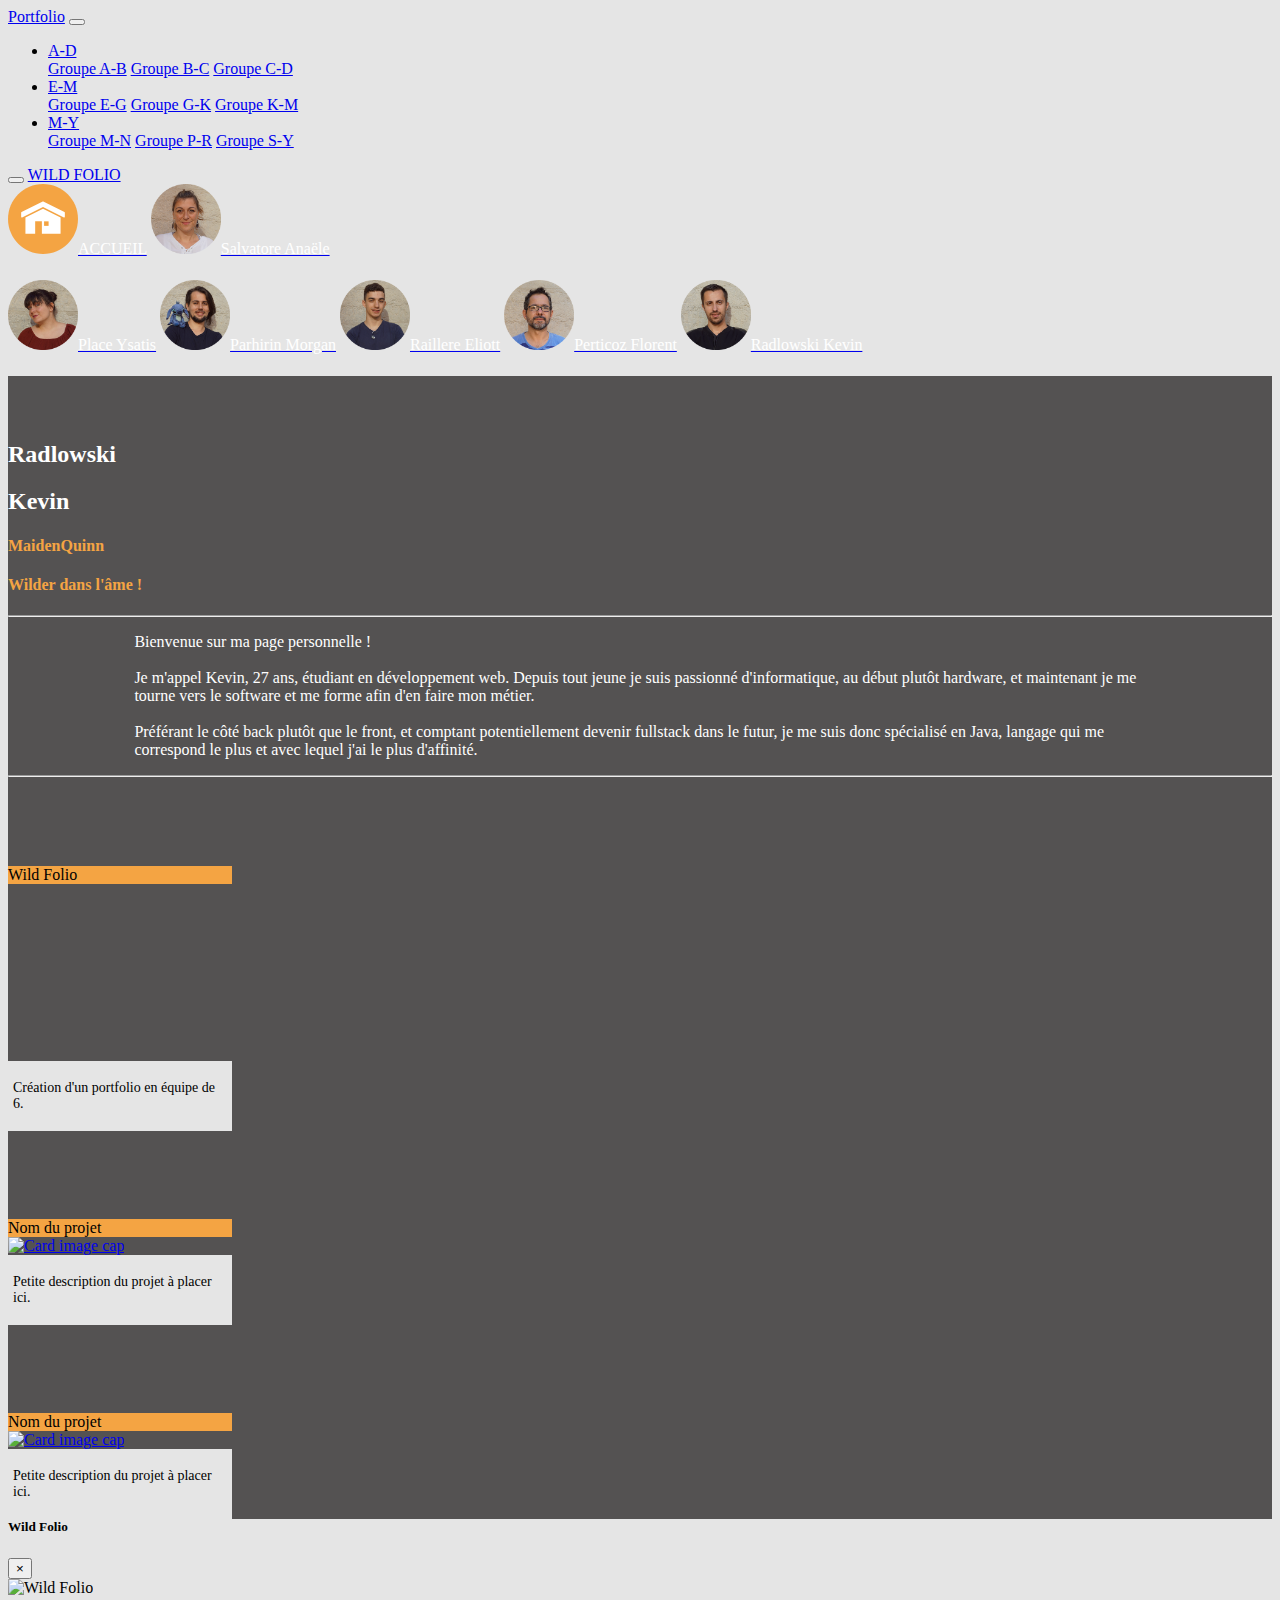
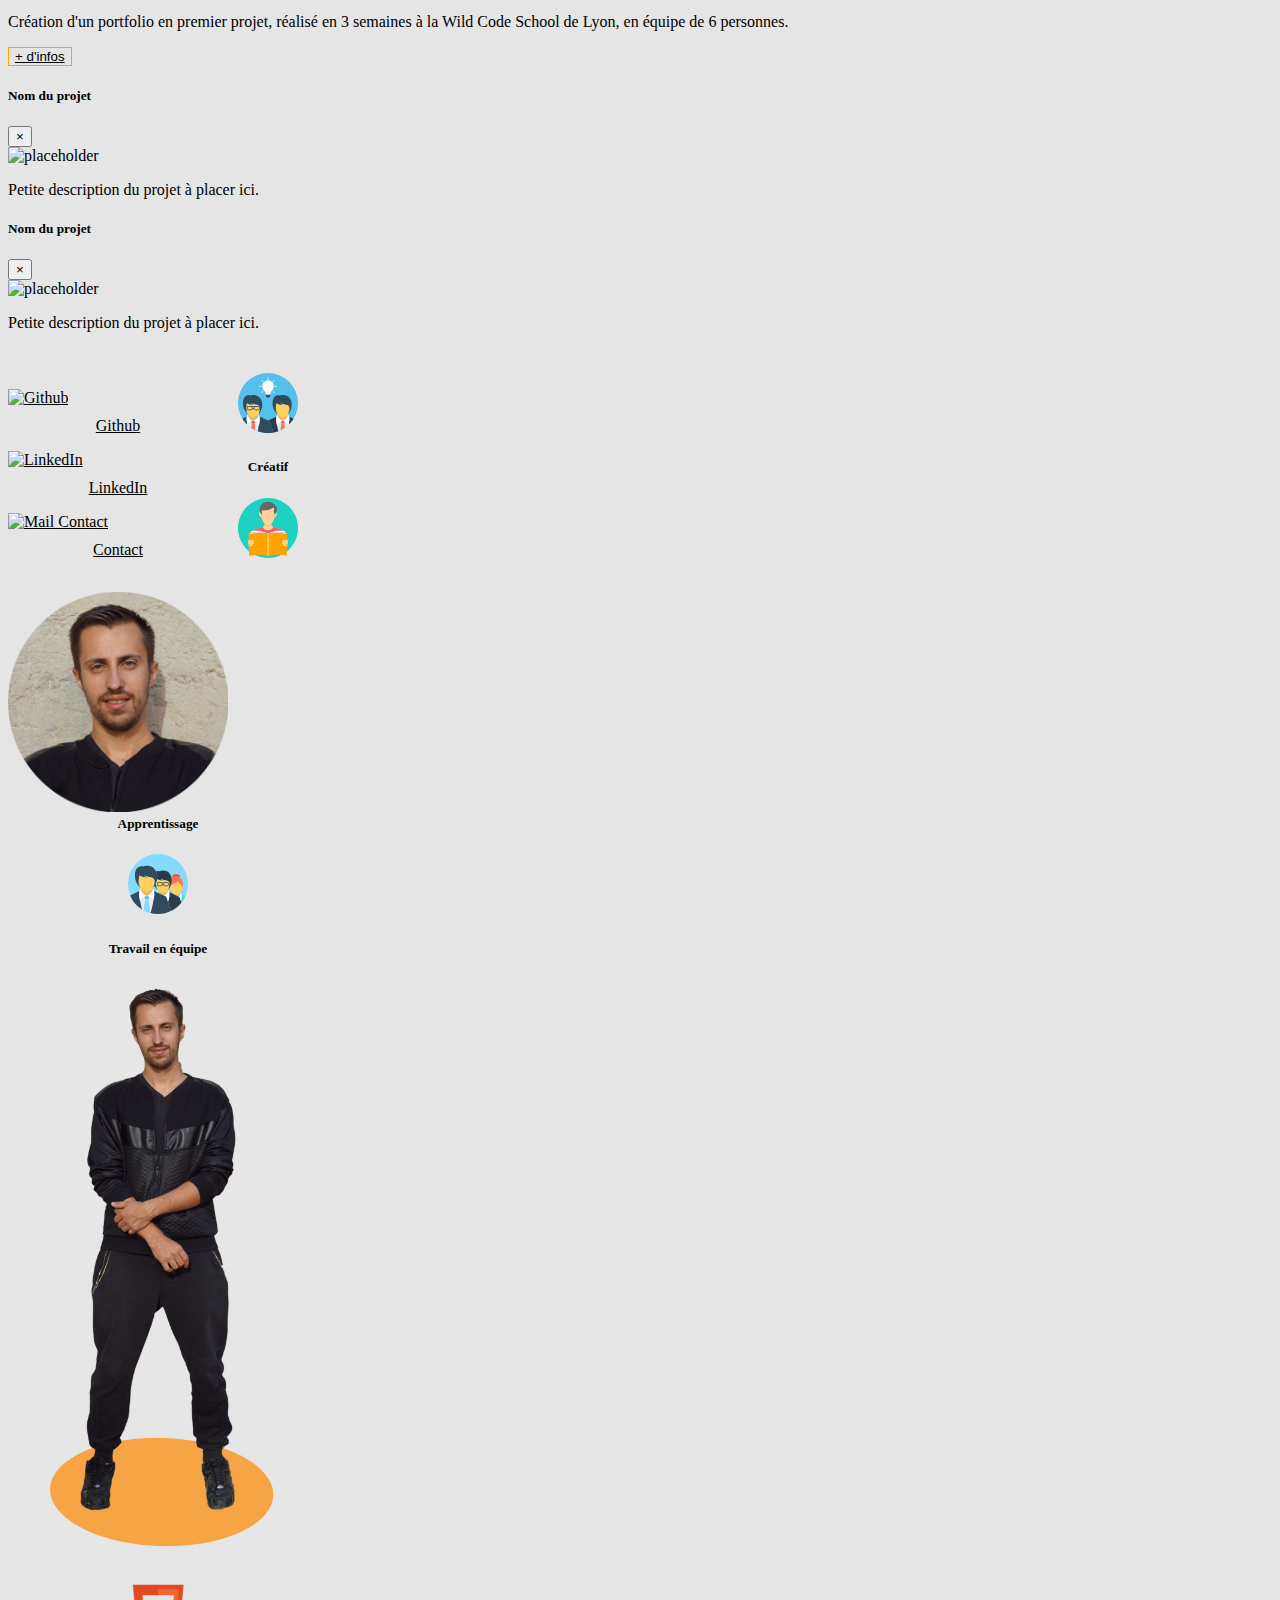
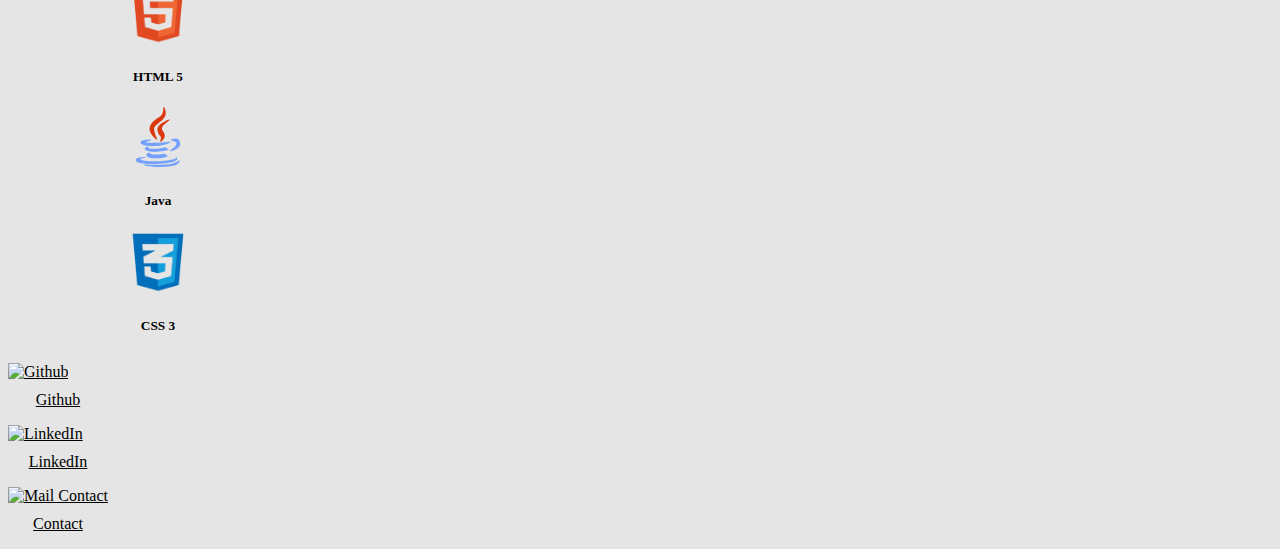
==== Page8/persoeliott.html @ 61c94a06 "Merge pull request #5 from MaidenQuinn/release" ====
<!DOCTYPE html>
<html lang="en">
<head>
    <meta charset="UTF-8">
    <meta name="viewport" content="width=device-width, initial-scale=1, shrink-to-fit=no">
    <title>Wild Folio</title>
    <link rel="stylesheet" href="https://stackpath.bootstrapcdn.com/bootstrap/4.1.3/css/bootstrap.min.css" integrity="sha384-MCw98/SFnGE8fJT3GXwEOngsV7Zt27NXFoaoApmYm81iuXoPkFOJwJ8ERdknLPMO" crossorigin="anonymous">
    <link rel="stylesheet" href="pagepersostyle.css">
   
</head>
<body>
    <header>
       
       <!----------- NAVBAR PROFS ----------->
        <div class="container-fluid" style="padding:0px;">
                <nav class="navbar navbar-expand-lg navbar-light bg-light">
     	  	        <a class="navbar-brand" href="#">Portfolio</a>
     		            <button class="navbar-toggler" type="button" data-toggle="collapse" data-target="#navbarNavDropdown" aria-controls="navbarNavDropdown" aria-expanded="false" aria-label="Toggle navigation">
   			            <span class="navbar-toggler-icon"></span>
     		            </button>
     		            <div class="collapse navbar-collapse" id="navbarNavDropdown">
                            <ul class="navbar-nav ml-auto mr-5">
     				             <li class="nav-item dropdown">
                                    <a class="nav-link dropdown-toggle" href="#" id="groupe1" data-toggle="dropdown" aria-haspopup="true" aria-expanded="false">
                                        A-D
                                    </a>
                                    <div class="dropdown-menu" aria-labelledby="groupe1">
                                        <a class="dropdown-item" href="page1.html">Groupe A-B</a>
                                        <a class="dropdown-item" href="page2.html">Groupe B-C</a>
                                        <a class="dropdown-item" href="page3.html">Groupe C-D</a>
                                    </div>
                	             </li>

                                 <li class="nav-item dropdown">
                                    <a class="nav-link dropdown-toggle" href="#" id="groupe2" data-toggle="dropdown" aria-haspopup="true" aria-expanded="false">
                                        E-M
                                    </a>
                                    <div class="dropdown-menu" aria-labelledby="groupe2">
                                        <a class="dropdown-item" href="page4.html">Groupe E-G</a>
                                        <a class="dropdown-item" href="page5.html">Groupe G-K</a>
                                        <a class="dropdown-item" href="page6.html">Groupe K-M</a>
                                    </div>
                                </li>

                                <li class="nav-item dropdown">
                                    <a class="nav-link dropdown-toggle" href="#" id="groupe3" data-toggle="dropdown" aria-haspopup="true" aria-expanded="false">
                                        M-Y
                                    </a>
                                    <div class="dropdown-menu" aria-labelledby="groupe3">
                                        <a class="dropdown-item" href="page7.html">Groupe M-N</a>
                                        <a class="dropdown-item" href="page8.html">Groupe P-R</a>
                                        <a class="dropdown-item" href="page9.html">Groupe S-Y</a>
                                    </div>
                                </li>
                            </ul>
     		             </div>
     		         </nav>
     		     </div>

       <!----------- NAVBAR PAGE PERSO ----------->
        <nav class="navbar navbar-default navbar-dark bg-dark">
            
			<button class="navbar-toggler" type="button" data-toggle="dropdown" data-target="#navbarTogglerDemo03" aria-controls="navbarTogglerDemo03" aria-expanded="false" aria-label="Toggle navigation">
			<span class="navbar-toggler-icon"></span>
			</button>
			<a class="navbar-brand" href="#">WILD FOLIO</a>

			<div class="dropdown-menu bg-dark" aria-labelledby="dropdownMenuButton">
				
			     <a class="dropdown-item border-bottom border-top" href="../page8.html"><img class="rounded-circle navImg mr-3" src="./icon/house.svg" alt="Generic placeholder image"><span class="couleurwild">ACCUEIL</span></a>
			      	
				<a class="dropdown-item border-bottom" href="./persoanaele.html"><img class="rounded-circle navImg mr-3" src="./images/anaele-rond.png" alt="Generic placeholder image"><span class="couleurwild">Salvatore Anaële</span>
                <div class="media-body">
				<h5 class="mt-0 mb-1"></h5>
				</div></a>
						
				<a class="dropdown-item border-bottom" href="./persoysatis.html"><img class="rounded-circle navImg mr-3" src="./images/ysatis-rond.png" alt="Generic placeholder image"><span class="couleurwild">Place Ysatis</span></a>
						
				<a class="dropdown-item border-bottom" href="./persomorgan.html"><img class="rounded-circle navImg mr-3" src="./images/morgan-rond.png" alt="Generic placeholder image"><span class="couleurwild">Parhirin Morgan</span></a>
						
				<a class="dropdown-item border-bottom" href="./persoeliott.html"><img class="rounded-circle navImg mr-3" src="./images/eliott-rond.png" alt="Generic placeholder image"><span class="couleurwild">Raillere Eliott</span></a>
						
				<a class="dropdown-item border-bottom" href="./persoflorent.html"><img class="rounded-circle navImg mr-3" src="./images/florent-rond.png" alt="Generic placeholder image"><span class="couleurwild">Perticoz Florent</span></a>
						
				<a class="dropdown-item" href="./persokevin.html"><img class="rounded-circle navImg mr-3" src="./images/kevin-rond.png" alt="Generic placeholder image"><span class="couleurwild">Radlowski Kevin</span></a>
		
			
			</div>
		</nav>
    </header>
       <div class="body-margin">   
            
               
            <!----------- CONTAINER GRIS FONCER DE GAUCHE ----------->
                <div class="container col-12 dark col-md-6">
                   
                   <!----------- PARTIE PRESENTATION ----------->
                    <div class="row personame d-flex justify-content-center align-items-center col-12">
                       <div class=" name mr-5">
                            <h2>Radlowski</h2>
                            <h2>Kevin</h2>
                        </div>
                        <div class="Pseudo">
                            <h4 class="pseudo">MaidenQuinn</h4>
                            <h4 class="catchPhrase">Wilder dans l'âme !</h4>
                        </div>  
                    </div>
                    <hr>
                    <div class="row mt-4">
                        <p class="descriptionPerso">
                        
                        Bienvenue sur ma page personnelle ! <br><br>
                        Je m'appel Kevin, 27 ans, étudiant en développement web.
                        Depuis tout jeune je suis passionné d'informatique, au début plutôt hardware, et maintenant je me tourne vers le software et me forme afin d'en faire mon métier. <br><br>
                        Préférant le côté back plutôt que le front, et comptant potentiellement devenir fullstack dans le futur, je me suis donc spécialisé en Java, langage qui me correspond le plus et avec lequel j'ai le plus d'affinité.
                        </p>
                    </div>
                    
                    <hr>

                       <!----------- PARTIE CARDS ET MODALE DES PROJETS PERSONNELS ----------->
                    <div class="row d-flex justify-content-center justify-content-around m-1 projectcard">
                        <div class="card projectcard mb-5" style="width: 14rem;">
                            <div class="card-header back-title">
                                Wild Folio
                            </div>
                            <a data-toggle="modal" href="#mymodal1"><div class="card-img-top imgmodal" style="background-image:url(http://image.noelshack.com/fichiers/2018/37/6/1537028094-capture-d-ecran-de-2018-09-15-18-14-18.png)"></div></a>
                            <div class="card-body">
                                <p class="card-text">Création d'un portfolio en équipe de 6.</p>
                                
                            </div>
                        </div>
                        <div class="card projectcard mb-5" style="width: 14rem;">
                            <div class="card-header back-title">
                                Nom du projet
                            </div>
                            <a data-toggle="modal" href="#mymodal2"><img class="card-img-top imgmodal" src="https://via.placeholder.com/100x80" alt="Card image cap"></a>
                            
                            <div class="card-body">
                                <p class="card-text">Petite description du projet à placer ici.</p>
                                
                            </div>
                        </div>
                        <div class="card projectcard mb-5" style="width: 14rem;">
                            <div class="card-header back-title">
                                Nom du projet
                            </div>
                            <a data-toggle="modal" href="#mymodal3"><img class="card-img-top imgmodal" src="https://via.placeholder.com/100x80" alt="Card image cap"></a>
                            <div class="card-body">
                                <p class="card-text">Petite description du projet à placer ici.</p>
                                
                            </div>
                        </div>
                    </div>
                </div>
                
                            <!------------- Modal 1 ------------->
                <div class="modal fase" id="mymodal1" tabindex="-1" role="dialog">
                  <div class="modal-dialog modal-lg" role="document">
                    <div class="modal-content">
                      <div class="modal-header back-title">
                        <h5 class="modal-title">Wild Folio</h5>
                        <button type="button" class="close" data-dismiss="modal" aria-label="Close">
                          <span aria-hidden="true">&times;</span>
                        </button>
                      </div>
                      <div class="modal-img">
                        <img class="w-100 h-50" src="http://image.noelshack.com/fichiers/2018/37/6/1537028094-capture-d-ecran-de-2018-09-15-18-14-18.png" alt="Wild Folio">
                      </div>
                      <div class="modal-body">  
                        <p class="modal-text">Création d'un portfolio en premier projet, réalisé en 3 semaines à la Wild Code School de Lyon, en équipe de 6 personnes.</p>
                        <div class="modal-footer">
                           <button type="button" class="btn moreinfo  d-flex text-align-end"><a href="http://www.google.fr" target="_blank">+ d'infos</a></button>
                        </div>
                      </div>
                    </div>
                  </div>
                </div>


                            <!------------- Modal 2 ------------->
                <div class="modal fase" id="mymodal2" tabindex="-1" role="dialog">
                  <div class="modal-dialog modal-lg" role="document">
                    <div class="modal-content">
                      <div class="modal-header back-title">
                        <h5 class="modal-title">Nom du projet</h5>
                        <button type="button" class="close" data-dismiss="modal" aria-label="Close">
                          <span aria-hidden="true">&times;</span>
                        </button>
                      </div>
                      <div class="modal-img">
                        <img class="w-100 h-50" src="https://via.placeholder.com/800x600" alt="placeholder">
                      </div>
                      <div class="modal-body">  
                        <p class="modal-text">Petite description du projet à placer ici.</p>
                      </div>
                    </div>
                  </div>
                </div>

                            <!------------- Modal 3 ------------->
                <div class="modal fase" id="mymodal3" tabindex="-1" role="dialog">
                  <div class="modal-dialog modal-lg" role="document">
                    <div class="modal-content">
                      <div class="modal-header back-title">
                        <h5 class="modal-title">Nom du projet</h5>
                        <button type="button" class="close" data-dismiss="modal" aria-label="Close">
                          <span aria-hidden="true">&times;</span>
                        </button>
                      </div>
                      <div class="modal-img">
                        <img class="w-100 h-50" src="https://via.placeholder.com/800x600" alt="placeholder">
                      </div>
                      <div class="modal-body">  
                        <p class="modal-text">Petite description du projet à placer ici.</p>
                      </div>
                    </div>
                  </div>
                </div>
                    
                    
                    
                    <!----------- CONTAINER GRIS CLAIR DE DROITE ----------->
                <div class="container col-12 light col-md-6">
                      <div class="row perso-section ">
                       
                           
                           <!----------- BARRE DE RESEAUX SOCIAUX CACHEE JUSQU'EN XL ----------->
                    <div class="container small">
                        <div class="row d-xl-none d-block d-flex justify-content-around socialnetworks">
                            <div class="card socialnetwork">
                                <a class="sociallogo" href="#">
                                    <img border="0" alt="Github" src="../icon/github-logo.svg" width="65" height="65">
                                    <p style="text-align: center; margin-top: 10px">Github</p>
                                </a>
                        </div>
                        <div class="card socialnetwork">
                            <a class="sociallogo" href="#">
                                <img border="0" alt="LinkedIn" src="../icon/linkedin.svg" width="65" height="65">
                                <p style="text-align: center; margin-top: 10px">LinkedIn</p>
                            </a>
                        </div>
                        <div class="card socialnetwork">
                            <a class="sociallogo" href="#">
                                <img border="0" alt="Mail Contact" src="../icon/closed-envelope-circle.svg" width="65" height="65">
                                <p style="text-align: center; margin-top: 10px">Contact</p>
                            </a>
                        </div>
                        
                    </div>
                               <!--Image ronde visible uniquement de format XS à MD -->
                            <div class="row d-xl-none d-block d-flex justify-content-center align-items-center">
                                <img class="rounded-circle img-perso-ronde img-plainpied" src="images/kevin-rond.png" alt="image rondes">
                            </div>
                            
                            
                            
                        </div>
                            
                           <!----------- SOFTSKILLS ----------->
                        <div class="col-xl-3 col-md-6 description-list">
                            <div class="row d-flex justify-content-center media my-3">
                                <img class="rounded-circle logo-presentation" src="./icon/brainstorm.svg" alt="Brainstorm logo">
                                <h5 class="col-md-12 mt-3">Créatif</h5>
                            </div>
                            
                            <div class="row d-flex justify-content-center media mb-3">
                                <img class="rounded-circle logo-presentation" src="./icon/reading.svg" alt="Learning logo">
                                <h5 class="col-md-12 mt-3">Apprentissage</h5>
                            </div>
                                            
                            <div class="row d-flex justify-content-center media mb-3">
                                <img class="rounded-circle logo-presentation" src="./icon/team.svg" alt="Team logo">
                                <h5 class="col-md-12 mt-3">Travail en équipe</h5>
                            </div> 
                               
                        </div>
                        
                                <!----------- IMAGE PLEIN PIEDS VISIBLE SEULEMENT EN XL ----------->
                        
                        <div class="col-xl-6 text-center d-none d-xl-block">
                            <img class="img-plainpied" src="images/kevin-plainpieds.jpg" alt="image plain pieds">
                        </div>
                        
                                <!----------- HARDSKILLS ----------->
                        
                        <div class="col-xl-3 col-md-6 description-list">
                            
                            <div class="row d-flex justify-content-center media my-3">
                                <img class="rounded-circle logo-presentation" src="./icon/html.png" alt="Brainstorm logo">
                                <h5 class="col-md-12 mt-3">HTML 5</h5>
                            </div>
                            
                            <div class="row d-flex justify-content-center media mb-3">
                                <img class="rounded-circle logo-presentation" src="./icon/java.svg" alt="Learning logo">
                                <h5 class="col-md-12 mt-3">Java</h5>
                            </div>
                                            
                            <div class="row d-flex justify-content-center media mb-3">
                                <img class="rounded-circle logo-presentation" src="./icon/css.png" alt="Team logo">
                                <h5 class="col-md-12 mt-3">CSS 3</h5>
                            </div> 
                            
                        </div>
                       
                    </div>
                    
                            <!----------- BARRE DE RESEAUX SOCIAUX VISIBLE SEULEMENT EN XL ----------->
                   
                   <div class="container large d-none d-xl-block ">
                    <div class="row d-flex justify-content-around socialnetworks">
                       <div class="card socialnetwork">
                        <a class="sociallogo" href="https://github.com/MaidenQuinn" target="_blank">
                            <img border="0" alt="Github" src="../icon/github-logo.svg" width="65" height="65">
                            <p style="text-align: center; margin-top: 10px">Github</p>
                        </a>
                        
                        </div>
                        <div class="card socialnetwork">
                        <a class="sociallogo" href="https://www.linkedin.com/in/kevin-radlowski-83186a170/" target="_blank">
                            <img border="0" alt="LinkedIn" src="../icon/linkedin.svg" width="65" height="65">
                            <p style="text-align: center; margin-top: 10px">LinkedIn</p>
                        </a>
                        
                        </div>
                        <div class="card socialnetwork">
                        <a class="sociallogo" href="mailto:kevin.radlowski@gmail.com" target="_blank">
                            <img border="0" alt="Mail Contact" src="../icon/closed-envelope-circle.svg" width="65" height="65">
                            <p style="text-align: center; margin-top: 10px">Contact</p>
                        </a>
                        
                        </div>
                    </div>
                </div>
                    
                    
                </div>
            </div>
        
       
       
    <script src="https://code.jquery.com/jquery-3.2.1.slim.min.js" integrity="sha384-KJ3o2DKtIkvYIK3UENzmM7KCkRr/rE9/Qpg6aAZGJwFDMVNA/GpGFF93hXpG5KkN" crossorigin="anonymous"></script>
    <script src="https://cdnjs.cloudflare.com/ajax/libs/popper.js/1.12.9/umd/popper.min.js" integrity="sha384-ApNbgh9B+Y1QKtv3Rn7W3mgPxhU9K/ScQsAP7hUibX39j7fakFPskvXusvfa0b4Q" crossorigin="anonymous"></script>
    <script src="https://maxcdn.bootstrapcdn.com/bootstrap/4.0.0/js/bootstrap.min.js" integrity="sha384-JZR6Spejh4U02d8jOt6vLEHfe/JQGiRRSQQxSfFWpi1MquVdAyjUar5+76PVCmYl" crossorigin="anonymous"></script>
</body>
</html>
---- Page8/pagepersostyle.css ----
@import url('https://fonts.googleapis.com/css?family=Open+Sans:400,700');
@font-face {
   font-family: 'Open Sans', sans-serif;
}

/* Container principaux de la page */

body {
    background-color:#E5E5E5;
}
.container {
    float:left;
}
.dark {
    background-color:#545252;
    color: white;
}
.light {
    background-color:#E5E5E5;
}

/* Partie gauche - nom + pseudo + présentation */

.personame {
    margin-top: 65px;
}
.Pseudo {
    color:#F4A443;
}
.pseudo {
    margin-bottom: 15px;
}

/* Barre de réseaux sociaux */

.socialnetwork {
    background-color: #E5E5E5;
    border:none;
    margin-top: 8%;
}

.socialnetwork a {
    color: black;
}
.socialnetwork a:hover {
    color: #F4A443;
}

.moreinfo {
   background-color: #E5E5E5;
    border: 1px solid orange; 
}

.moreinfo a {
    color: black;
}
.moreinfo a:hover {
    color: #F4A443;
}
/* Cards présentations des projets */

.card {
    margin-top: 7%;
    border-color: darkgrey;
    color: black;
}

.card-header {
    background-color: #F4A443;
    line-height: normal;
}
.card-body {
    background-color: #E5E5E5;
    font-size: 14px;  
    padding: 5px;
}
.card-img-top {
    width:222px;
    height:177px;
    background-size: cover;
}


/* Partie NAVBAR */ 

.navImg {
    width:70px;
}
/* passer      couleurwild:hover    en   couleurwild:visited (css)*/
.couleurwild{
   color:#ffffff;
}
.couleurwild:hover{
   color: black;
}


.dropdown-item:hover {
    background-color: rgba(244,164,67,1.0);
    
}


/* SECTION PERSO A DROITE */
.img-plainpied {
    margin: 0 auto;
    max-width: 300px;
    border-radius: 25px;
}

.img-perso-ronde {
    width: 220px;
    margin-top: 8%;
}
.perso-section {
    margin-top: 25px;
    }
.perso-section .logo-presentation {
    width: 60px;
}

.descriptionPerso {
    margin-left: 10%;
    margin-right:10%;
}

.description-list {
    margin: auto;
}
.description-list, .media {
    align-items: center;
    text-align: center;
}
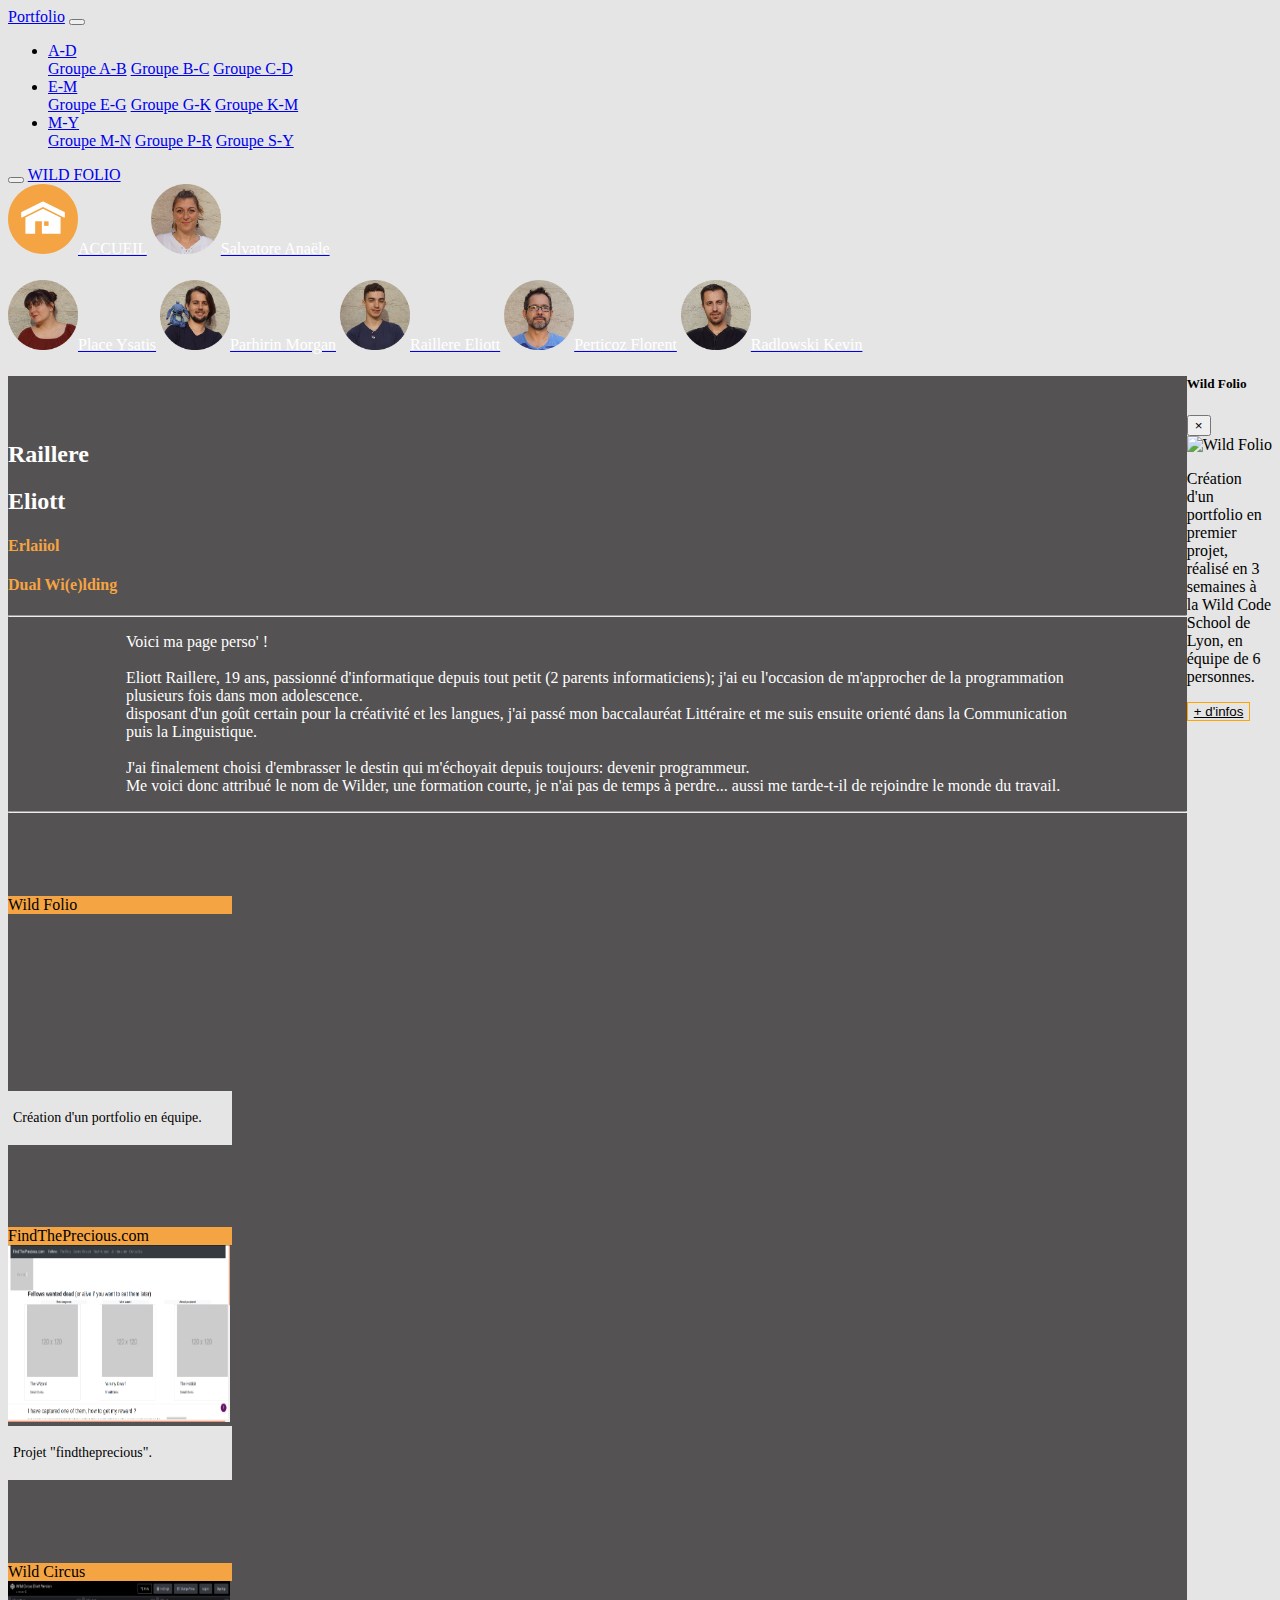
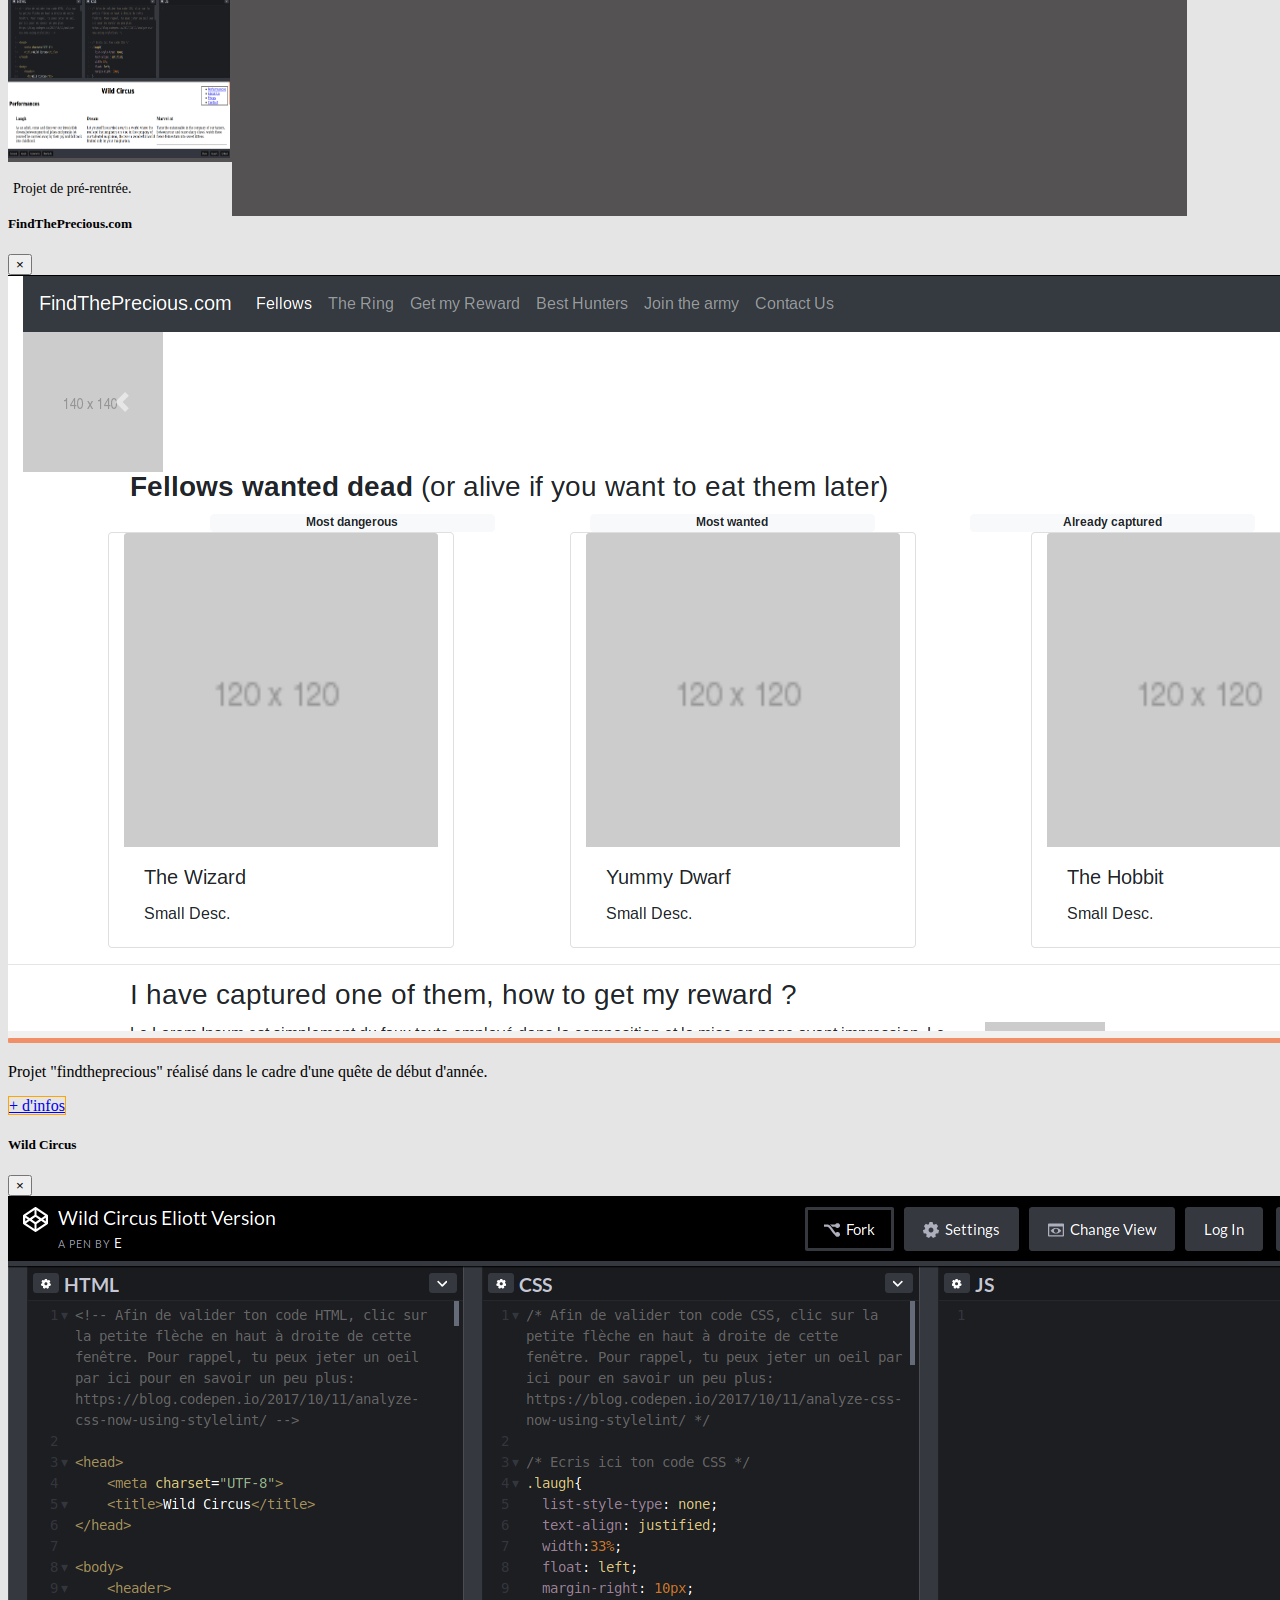
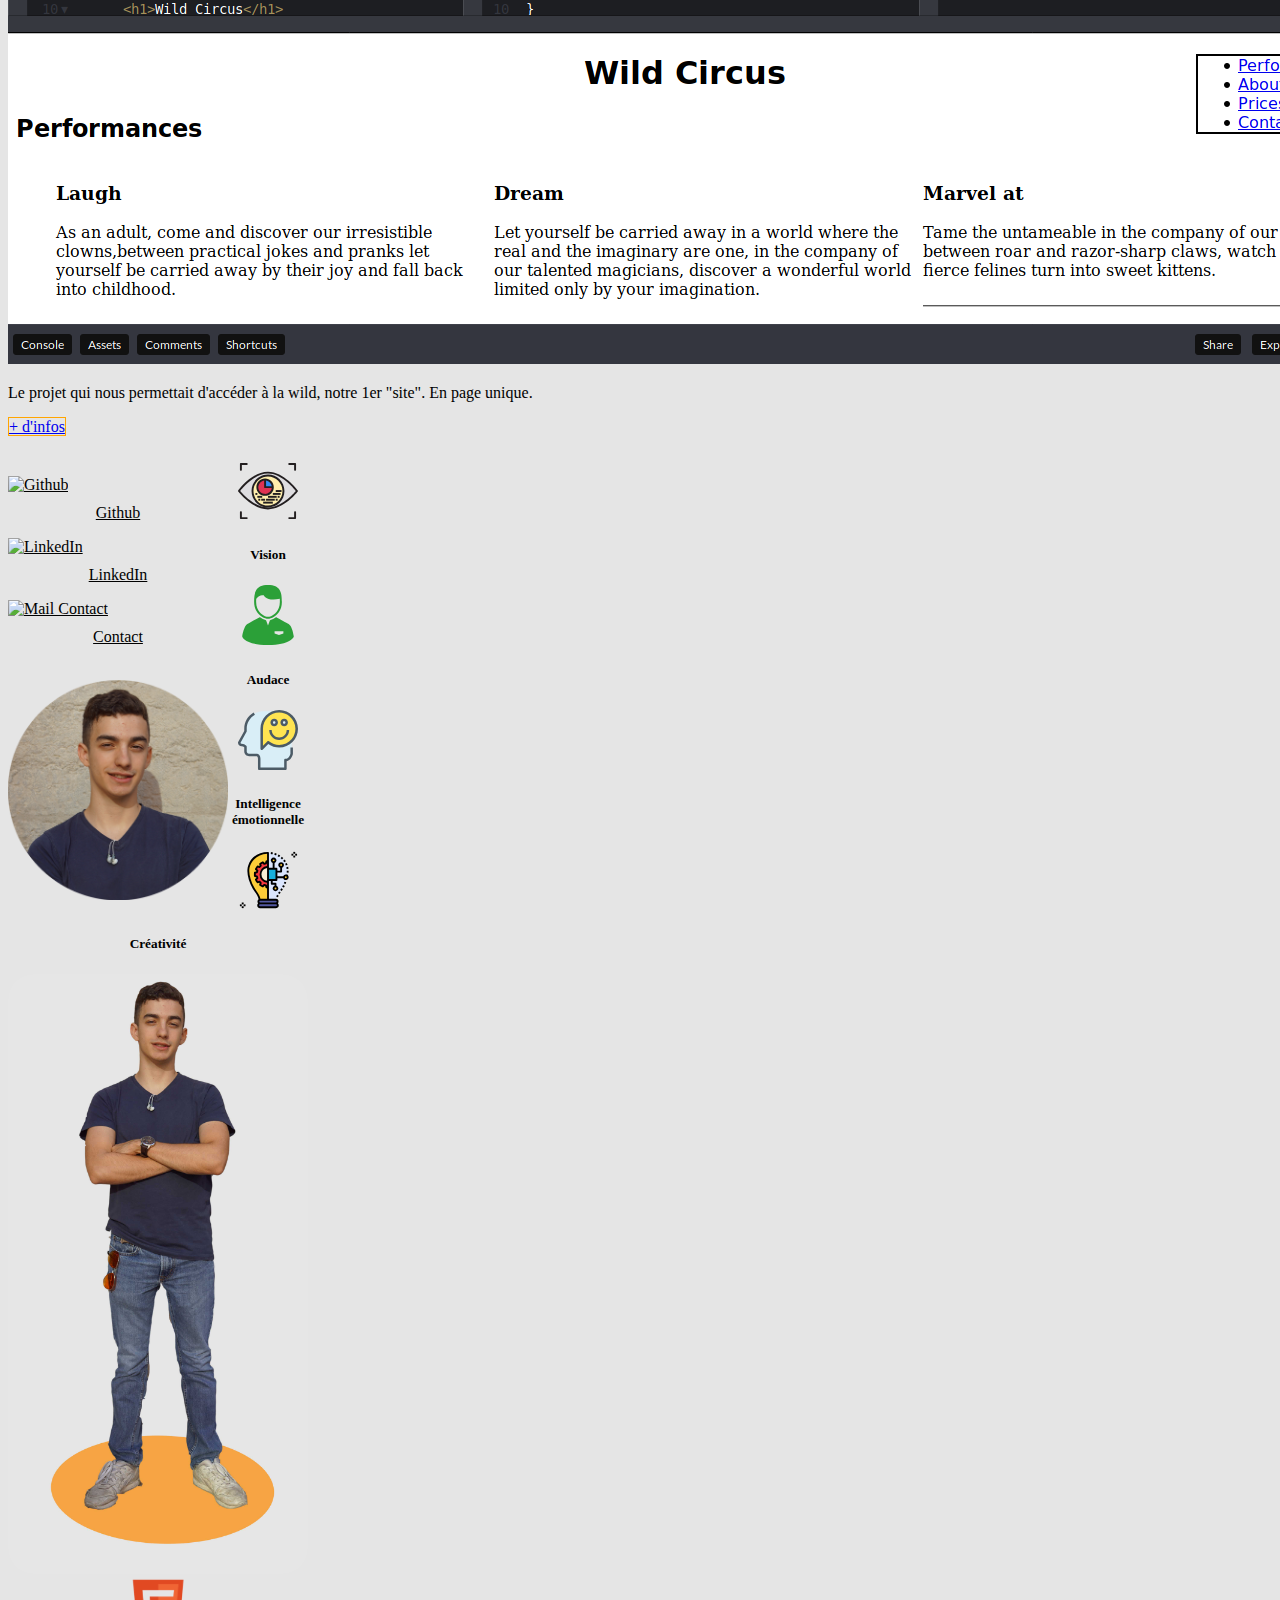
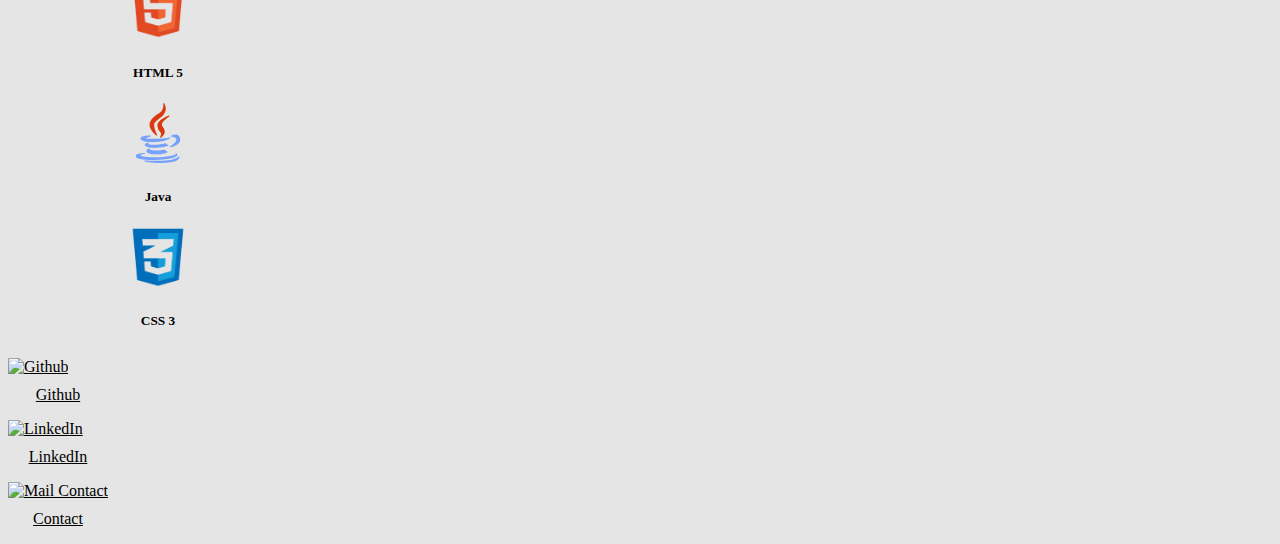
==== commit 83e47d87: "Commit d'Eliott" ====
--- a/Page8/persoeliott.html
+++ b/Page8/persoeliott.html
@@ -97,22 +97,20 @@
                    <!----------- PARTIE PRESENTATION ----------->
                     <div class="row personame d-flex justify-content-center align-items-center col-12">
                        <div class=" name mr-5">
-                            <h2>Radlowski</h2>
-                            <h2>Kevin</h2>
+                            <h2>Raillere</h2>
+                            <h2>Eliott</h2>
                         </div>
                         <div class="Pseudo">
-                            <h4 class="pseudo">MaidenQuinn</h4>
-                            <h4 class="catchPhrase">Wilder dans l'âme !</h4>
+                            <h4 class="pseudo">Erlaiiol</h4>
+                            <h4 class="catchPhrase">Dual Wi(e)lding</h4>
                         </div>  
                     </div>
                     <hr>
                     <div class="row mt-4">
                         <p class="descriptionPerso">
                         
-                        Bienvenue sur ma page personnelle ! <br><br>
-                        Je m'appel Kevin, 27 ans, étudiant en développement web.
-                        Depuis tout jeune je suis passionné d'informatique, au début plutôt hardware, et maintenant je me tourne vers le software et me forme afin d'en faire mon métier. <br><br>
-                        Préférant le côté back plutôt que le front, et comptant potentiellement devenir fullstack dans le futur, je me suis donc spécialisé en Java, langage qui me correspond le plus et avec lequel j'ai le plus d'affinité.
+                        Voici ma page perso' ! <br><br>
+                        Eliott Raillere, 19 ans, passionné d'informatique depuis tout petit (2 parents informaticiens); j'ai eu l'occasion de m'approcher de la programmation plusieurs fois dans mon adolescence. <br> disposant d'un goût certain pour la  créativité et les langues, j'ai passé mon baccalauréat Littéraire et me suis ensuite orienté dans la Communication puis la Linguistique. <br><br> J'ai finalement choisi d'embrasser le destin qui m'échoyait depuis toujours: devenir programmeur. <br> Me voici donc attribué le nom de Wilder, une formation courte, je n'ai pas de temps à perdre... aussi me tarde-t-il de rejoindre le monde du travail.
                         </p>
                     </div>
                     
@@ -126,28 +124,28 @@
                             </div>
                             <a data-toggle="modal" href="#mymodal1"><div class="card-img-top imgmodal" style="background-image:url(http://image.noelshack.com/fichiers/2018/37/6/1537028094-capture-d-ecran-de-2018-09-15-18-14-18.png)"></div></a>
                             <div class="card-body">
-                                <p class="card-text">Création d'un portfolio en équipe de 6.</p>
+                                <p class="card-text">Création d'un portfolio en équipe.</p>
                                 
                             </div>
                         </div>
                         <div class="card projectcard mb-5" style="width: 14rem;">
                             <div class="card-header back-title">
-                                Nom du projet
-                            </div>
-                            <a data-toggle="modal" href="#mymodal2"><img class="card-img-top imgmodal" src="https://via.placeholder.com/100x80" alt="Card image cap"></a>
+                                FindThePrecious.com
+                            </div>
+                            <a data-toggle="modal" href="#mymodal2"><img class="card-img-top imgmodal" src="images/eliott-img1.png" alt="Card image cap"></a>
                             
                             <div class="card-body">
-                                <p class="card-text">Petite description du projet à placer ici.</p>
+                                <p class="card-text">Projet "findtheprecious".</p>
                                 
                             </div>
                         </div>
                         <div class="card projectcard mb-5" style="width: 14rem;">
                             <div class="card-header back-title">
-                                Nom du projet
-                            </div>
-                            <a data-toggle="modal" href="#mymodal3"><img class="card-img-top imgmodal" src="https://via.placeholder.com/100x80" alt="Card image cap"></a>
+                                Wild Circus
+                            </div>
+                            <a data-toggle="modal" href="#mymodal3"><img class="card-img-top imgmodal" src="images/eliott-img2.png" alt="Card image cap"></a>
                             <div class="card-body">
-                                <p class="card-text">Petite description du projet à placer ici.</p>
+                                <p class="card-text">Projet de pré-rentrée.</p>
                                 
                             </div>
                         </div>
@@ -165,7 +163,7 @@
                         </button>
                       </div>
                       <div class="modal-img">
-                        <img class="w-100 h-50" src="http://image.noelshack.com/fichiers/2018/37/6/1537028094-capture-d-ecran-de-2018-09-15-18-14-18.png" alt="Wild Folio">
+                        <img class="w-100 h-100" src="http://image.noelshack.com/fichiers/2018/37/6/1537028094-capture-d-ecran-de-2018-09-15-18-14-18.png" alt="Wild Folio">
                       </div>
                       <div class="modal-body">  
                         <p class="modal-text">Création d'un portfolio en premier projet, réalisé en 3 semaines à la Wild Code School de Lyon, en équipe de 6 personnes.</p>
@@ -183,17 +181,20 @@
                   <div class="modal-dialog modal-lg" role="document">
                     <div class="modal-content">
                       <div class="modal-header back-title">
-                        <h5 class="modal-title">Nom du projet</h5>
+                        <h5 class="modal-title">FindThePrecious.com</h5>
                         <button type="button" class="close" data-dismiss="modal" aria-label="Close">
                           <span aria-hidden="true">&times;</span>
                         </button>
                       </div>
                       <div class="modal-img">
-                        <img class="w-100 h-50" src="https://via.placeholder.com/800x600" alt="placeholder">
+                        <img class="w-100 h-100" src="images/eliott-img1.png" alt="placeholder">
                       </div>
                       <div class="modal-body">  
-                        <p class="modal-text">Petite description du projet à placer ici.</p>
-                      </div>
+                        <p class="modal-text">Projet "findtheprecious" réalisé dans le cadre d'une quête de début d'année.</p>
+                      </div>
+                      <div class="modal-footer">
+       					<a class="button btn moreinfo" href="https://rawgit.com/erlaiiol/d6480861d60f5c281111393a3b9917b2/raw/3a96ccdd72e15a67c057ed35abc735dc8de1d190/queteBS.html" role="button" target="_blank">+ d'infos</a>
+ 					  </div>
                     </div>
                   </div>
                 </div>
@@ -203,17 +204,20 @@
                   <div class="modal-dialog modal-lg" role="document">
                     <div class="modal-content">
                       <div class="modal-header back-title">
-                        <h5 class="modal-title">Nom du projet</h5>
+                        <h5 class="modal-title">Wild Circus</h5>
                         <button type="button" class="close" data-dismiss="modal" aria-label="Close">
                           <span aria-hidden="true">&times;</span>
                         </button>
                       </div>
                       <div class="modal-img">
-                        <img class="w-100 h-50" src="https://via.placeholder.com/800x600" alt="placeholder">
+                        <img class="w-100 h-100" src="images/eliott-img2.png" alt="placeholder">
                       </div>
                       <div class="modal-body">  
-                        <p class="modal-text">Petite description du projet à placer ici.</p>
-                      </div>
+                        <p class="modal-text">Le projet qui nous permettait d'accéder à la wild, notre 1er "site". En page unique.</p>
+                      </div>
+                      <div class="modal-footer">
+       					<a class="button btn moreinfo" href="https://codepen.io/erlaiio/pen/WyRZaK" role="button" target="_blank">+ d'infos</a>
+ 					  </div>
                     </div>
                   </div>
                 </div>
@@ -229,19 +233,19 @@
                     <div class="container small">
                         <div class="row d-xl-none d-block d-flex justify-content-around socialnetworks">
                             <div class="card socialnetwork">
-                                <a class="sociallogo" href="#">
+                                <a class="sociallogo" href="https://github.com/erlaiiol">
                                     <img border="0" alt="Github" src="../icon/github-logo.svg" width="65" height="65">
                                     <p style="text-align: center; margin-top: 10px">Github</p>
                                 </a>
                         </div>
                         <div class="card socialnetwork">
-                            <a class="sociallogo" href="#">
+                            <a class="sociallogo" href="https://www.linkedin.com/in/eliott-raill%C3%A8re-243877136/">
                                 <img border="0" alt="LinkedIn" src="../icon/linkedin.svg" width="65" height="65">
                                 <p style="text-align: center; margin-top: 10px">LinkedIn</p>
                             </a>
                         </div>
                         <div class="card socialnetwork">
-                            <a class="sociallogo" href="#">
+                            <a class="sociallogo" href="mailto:eliott.raillere@gmail.com">
                                 <img border="0" alt="Mail Contact" src="../icon/closed-envelope-circle.svg" width="65" height="65">
                                 <p style="text-align: center; margin-top: 10px">Contact</p>
                             </a>
@@ -250,7 +254,7 @@
                     </div>
                                <!--Image ronde visible uniquement de format XS à MD -->
                             <div class="row d-xl-none d-block d-flex justify-content-center align-items-center">
-                                <img class="rounded-circle img-perso-ronde img-plainpied" src="images/kevin-rond.png" alt="image rondes">
+                                <img class="rounded-circle img-perso-ronde img-plainpied" src="images/eliott-rond.png" alt="image rondes">
                             </div>
                             
                             
@@ -260,26 +264,32 @@
                            <!----------- SOFTSKILLS ----------->
                         <div class="col-xl-3 col-md-6 description-list">
                             <div class="row d-flex justify-content-center media my-3">
-                                <img class="rounded-circle logo-presentation" src="./icon/brainstorm.svg" alt="Brainstorm logo">
-                                <h5 class="col-md-12 mt-3">Créatif</h5>
+                                <img class="rounded-circle logo-presentation" src="./icon/vision.svg" alt="Brainstorm logo">
+                                <h5 class="col-md-12 mt-3">Vision</h5>
                             </div>
                             
                             <div class="row d-flex justify-content-center media mb-3">
-                                <img class="rounded-circle logo-presentation" src="./icon/reading.svg" alt="Learning logo">
-                                <h5 class="col-md-12 mt-3">Apprentissage</h5>
+                                <img class="rounded-circle logo-presentation" src="./icon/specialist-user.svg" alt="Learning logo">
+                                <h5 class="col-md-12 mt-3">Audace</h5>
                             </div>
                                             
                             <div class="row d-flex justify-content-center media mb-3">
-                                <img class="rounded-circle logo-presentation" src="./icon/team.svg" alt="Team logo">
-                                <h5 class="col-md-12 mt-3">Travail en équipe</h5>
+                                <img class="rounded-circle logo-presentation" src="./icon/mind.svg" alt="Team logo">
+                                <h5 class="col-md-12 mt-3">Intelligence émotionnelle</h5>
                             </div> 
+
+	                            <div class="row d-flex justify-content-center media mb-3">
+	                                <img class="rounded-circle logo-presentation" src="./icon/innovation.svg" alt="Team logo">
+	                                <h5 class="col-md-12 mt-3">Créativité</h5>
+	                            </div> 
+
                                
                         </div>
                         
                                 <!----------- IMAGE PLEIN PIEDS VISIBLE SEULEMENT EN XL ----------->
                         
                         <div class="col-xl-6 text-center d-none d-xl-block">
-                            <img class="img-plainpied" src="images/kevin-plainpieds.jpg" alt="image plain pieds">
+                            <img class="img-plainpied" src="images/eliott-plainpieds.jpg" alt="image plain pieds">
                         </div>
                         
                                 <!----------- HARDSKILLS ----------->
@@ -310,21 +320,21 @@
                    <div class="container large d-none d-xl-block ">
                     <div class="row d-flex justify-content-around socialnetworks">
                        <div class="card socialnetwork">
-                        <a class="sociallogo" href="https://github.com/MaidenQuinn" target="_blank">
+                        <a class="sociallogo" href="https://github.com/erlaiiol" target="_blank">
                             <img border="0" alt="Github" src="../icon/github-logo.svg" width="65" height="65">
                             <p style="text-align: center; margin-top: 10px">Github</p>
                         </a>
                         
                         </div>
                         <div class="card socialnetwork">
-                        <a class="sociallogo" href="https://www.linkedin.com/in/kevin-radlowski-83186a170/" target="_blank">
+                        <a class="sociallogo" href="https://www.linkedin.com/in/eliott-raill%C3%A8re-243877136/" target="_blank">
                             <img border="0" alt="LinkedIn" src="../icon/linkedin.svg" width="65" height="65">
                             <p style="text-align: center; margin-top: 10px">LinkedIn</p>
                         </a>
                         
                         </div>
                         <div class="card socialnetwork">
-                        <a class="sociallogo" href="mailto:kevin.radlowski@gmail.com" target="_blank">
+                        <a class="sociallogo" href="mailto:eliott.raillere@gmail.com" target="_blank">
                             <img border="0" alt="Mail Contact" src="../icon/closed-envelope-circle.svg" width="65" height="65">
                             <p style="text-align: center; margin-top: 10px">Contact</p>
                         </a>
